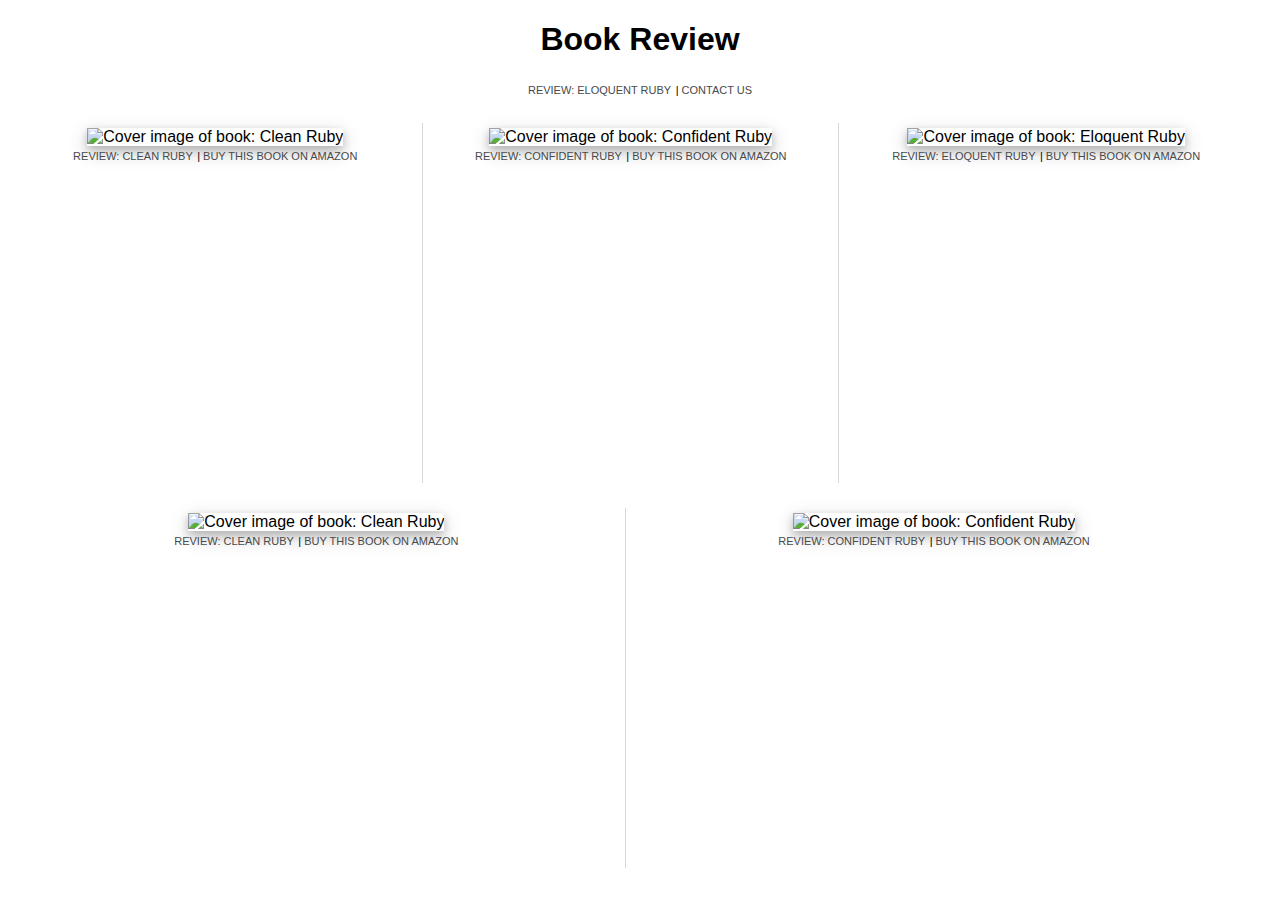
==== index.html @ 1aab6919 "css style sheet; html files" ====
<!DOCTYPE html>
<html>
    <head>
        <meta charset="UTF-8">
        <title>Book Review - Anna Kim</title>
        <link href="styles/style.css" rel="stylesheet">
    </head>
    <body>
        <header>
            <h1>Book Review</h1>
            <nav>
                <ul>
                    <li><a href="eloquent-ruby.html">REVIEW: ELOQUENT RUBY</a></li>
                    <li><a href="site-contact.html">CONTACT US</a></li>
                </ul>
            </nav>
        </header>
        <main>
            <div class="row">
                <div class="column">
                    <!-- <img src="img_snow.jpg" alt="Snow" style="width:100%"> -->
                    <img src="images/cover-clean_ruby.jpg" alt="Cover image of book: Clean Ruby">
                    <figcaption>
                        <ul>
                            <li><a href="">REVIEW: CLEAN RUBY</a></li>
                            <li><a href="https://www.amazon.com/Clean-Ruby-Crafting-Better-Rubyists-ebook/dp/B0825PGLR2">BUY THIS BOOK ON AMAZON</a></li>
                        </ul>
                    </figcaption>
                </div>
                <div class="divider"></div>
                <div class="column">
                    <img src="images/cover-confident_ruby.jpg" alt="Cover image of book: Confident Ruby">
                    <figcaption>
                        <ul>
                            <li><a href="">REVIEW: CONFIDENT RUBY</a></li>
                            <li><a href="https://www.amazon.com/Confident-Ruby-Patterns-Joyful-Coding-ebook/dp/B00ETE0D2S">BUY THIS BOOK ON AMAZON</a></li>
                        </ul>
                    </figcaption>
                </div>
                <div class="divider"></div>
                <div class="column">
                    <img src="images/cover-eloquent_ruby.jpg" alt="Cover image of book: Eloquent Ruby">
                    <figcaption>
                        <ul>
                            <li><a href="">REVIEW: ELOQUENT RUBY</a></li>
                            <li><a href="https://www.amazon.com/Eloquent-Ruby-Addison-Wesley-Professional/dp/0321584104">BUY THIS BOOK ON AMAZON</a></li>
                        </ul>
                    </figcaption>
                </div>
            </div>
            <div class="row">
                <div class="column-2">
                    <!-- <img src="img_snow.jpg" alt="Snow" style="width:100%"> -->
                    <img src="images/cover-clean_ruby.jpg" alt="Cover image of book: Clean Ruby">
                    <figcaption>
                        <ul>
                            <li><a href="">REVIEW: CLEAN RUBY</a></li>
                            <li><a href="https://www.amazon.com/Clean-Ruby-Crafting-Better-Rubyists-ebook/dp/B0825PGLR2">BUY THIS BOOK ON AMAZON</a></li>
                        </ul>
                    </figcaption>
                </div>
                <div class="divider"></div>
                <div class="column-2">
                    <img src="images/cover-confident_ruby.jpg" alt="Cover image of book: Confident Ruby">
                    <figcaption>
                        <ul>
                            <li><a href="">REVIEW: CONFIDENT RUBY</a></li>
                            <li><a href="https://www.amazon.com/Confident-Ruby-Patterns-Joyful-Coding-ebook/dp/B00ETE0D2S">BUY THIS BOOK ON AMAZON</a></li>
                        </ul>
                    </figcaption>
                </div>
            </div>
            <!-- <ul>
                <li>
                    <figure>
                        <img src="images/cover-clean_ruby.jpg" 
                             alt="Cover image of book: Clean Ruby">
                        <figcaption>
                            <ul>
                                <li><a href="">REVIEW: CLEAN RUBY</a></li>
                                <li><a href="https://www.amazon.com/Clean-Ruby-Crafting-Better-Rubyists-ebook/dp/B0825PGLR2">BUY THIS BOOK ON AMAZON</a></li>
                            </ul>
                        </figcaption>
                    </figure>
                </li>
                <li>
                    <figure>
                        <img src="images/cover-confident_ruby.jpg" 
                             alt="Cover image of book: Confident Ruby">
                        <figcaption>
                            <ul>
                                <li><a href="">REVIEW: ELOQUENT RUBY</a></li>
                                <li><a href="https://www.amazon.com/Confident-Ruby-Patterns-Joyful-Coding-ebook/dp/B00ETE0D2S">BUY THIS BOOK ON AMAZON</a></li>
                            </ul>
                        </figcaption>
                    </figure>
                </li>
            </ul> -->
        </main>
    </body>
</html>
---- styles/style.css ----
body {
  color: black;
  font-family: helvetica, sans-serif;
  text-align: center;
}

main {
  margin-top: 25px;
}

ul {
  list-style-type: none;
  margin: 0;
  padding: 0;
}

li {
  display: inline;
  font-size: 11px;
}

li:not(:first-child):before {
  content: " | ";
}

a:link {
  text-decoration: none;
  color: #48494a;
}

a:visited {
  text-decoration: none;
  color: #48494a;
}

a:hover {
  text-decoration: underline;
  color: black;
}

img {
  height: 360px;
  width: auto;
  box-shadow: 0 4px 8px 0 rgba(0, 0, 0, 0.2), 0 6px 20px 0 rgba(0, 0, 0, 0.19);
}

/* Three image containers (use 25% for four, and 50% for two, etc) */
.column {
  float: left;
  width: 32%;
  padding: 5px;
}

.column-2 {
  float: left;
  width: 48%;
  padding: 5px;
}

.divider {
  Float: left;
  height: 360px;
  width: 1px; /* edit this if you want */
  background-color: #d4d6d9
 } 

.row {
  margin-top: 25px;
}

/* Clear floats after image containers */
.row::after {
  content: "";
  clear: both;
  display: table;
}
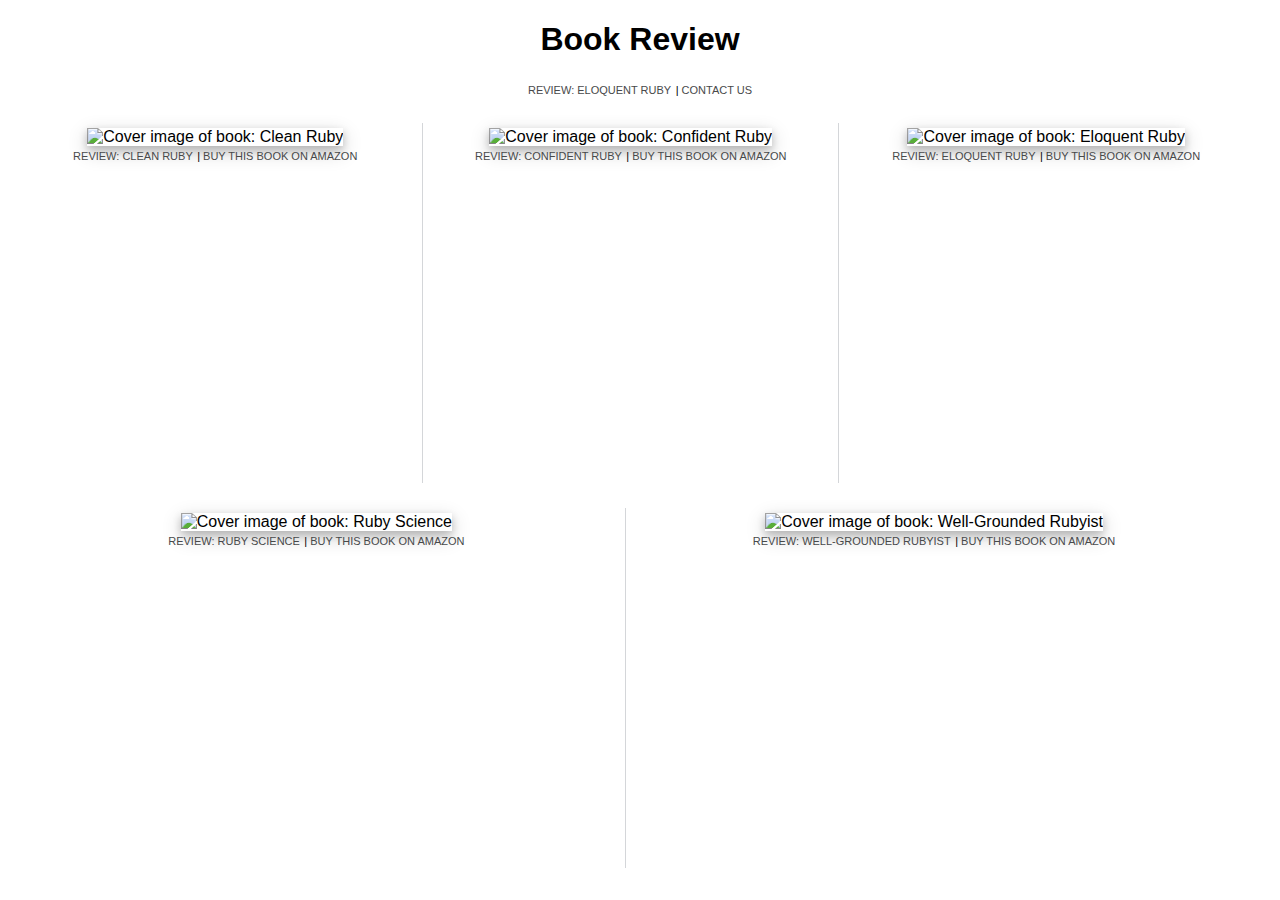
==== commit 1857ac73: "working on the review page" ====
--- a/index.html
+++ b/index.html
@@ -42,7 +42,7 @@
                     <img src="images/cover-eloquent_ruby.jpg" alt="Cover image of book: Eloquent Ruby">
                     <figcaption>
                         <ul>
-                            <li><a href="">REVIEW: ELOQUENT RUBY</a></li>
+                            <li><a href="eloquent-ruby.html">REVIEW: ELOQUENT RUBY</a></li>
                             <li><a href="https://www.amazon.com/Eloquent-Ruby-Addison-Wesley-Professional/dp/0321584104">BUY THIS BOOK ON AMAZON</a></li>
                         </ul>
                     </figcaption>
@@ -50,22 +50,21 @@
             </div>
             <div class="row">
                 <div class="column-2">
-                    <!-- <img src="img_snow.jpg" alt="Snow" style="width:100%"> -->
-                    <img src="images/cover-clean_ruby.jpg" alt="Cover image of book: Clean Ruby">
+                    <img src="images/cover-ruby_science.jpg" alt="Cover image of book: Ruby Science">
                     <figcaption>
                         <ul>
-                            <li><a href="">REVIEW: CLEAN RUBY</a></li>
-                            <li><a href="https://www.amazon.com/Clean-Ruby-Crafting-Better-Rubyists-ebook/dp/B0825PGLR2">BUY THIS BOOK ON AMAZON</a></li>
+                            <li><a href="">REVIEW: RUBY SCIENCE</a></li>
+                            <li><a href="">BUY THIS BOOK ON AMAZON</a></li>
                         </ul>
                     </figcaption>
                 </div>
                 <div class="divider"></div>
                 <div class="column-2">
-                    <img src="images/cover-confident_ruby.jpg" alt="Cover image of book: Confident Ruby">
+                    <img src="images/cover-well_grounded_rubyist.jpg" alt="Cover image of book: Well-Grounded Rubyist">
                     <figcaption>
                         <ul>
-                            <li><a href="">REVIEW: CONFIDENT RUBY</a></li>
-                            <li><a href="https://www.amazon.com/Confident-Ruby-Patterns-Joyful-Coding-ebook/dp/B00ETE0D2S">BUY THIS BOOK ON AMAZON</a></li>
+                            <li><a href="">REVIEW: WELL-GROUNDED RUBYIST</a></li>
+                            <li><a href="https://www.amazon.com/Well-Grounded-Rubyist-David-Black/dp/1617291692">BUY THIS BOOK ON AMAZON</a></li>
                         </ul>
                     </figcaption>
                 </div>
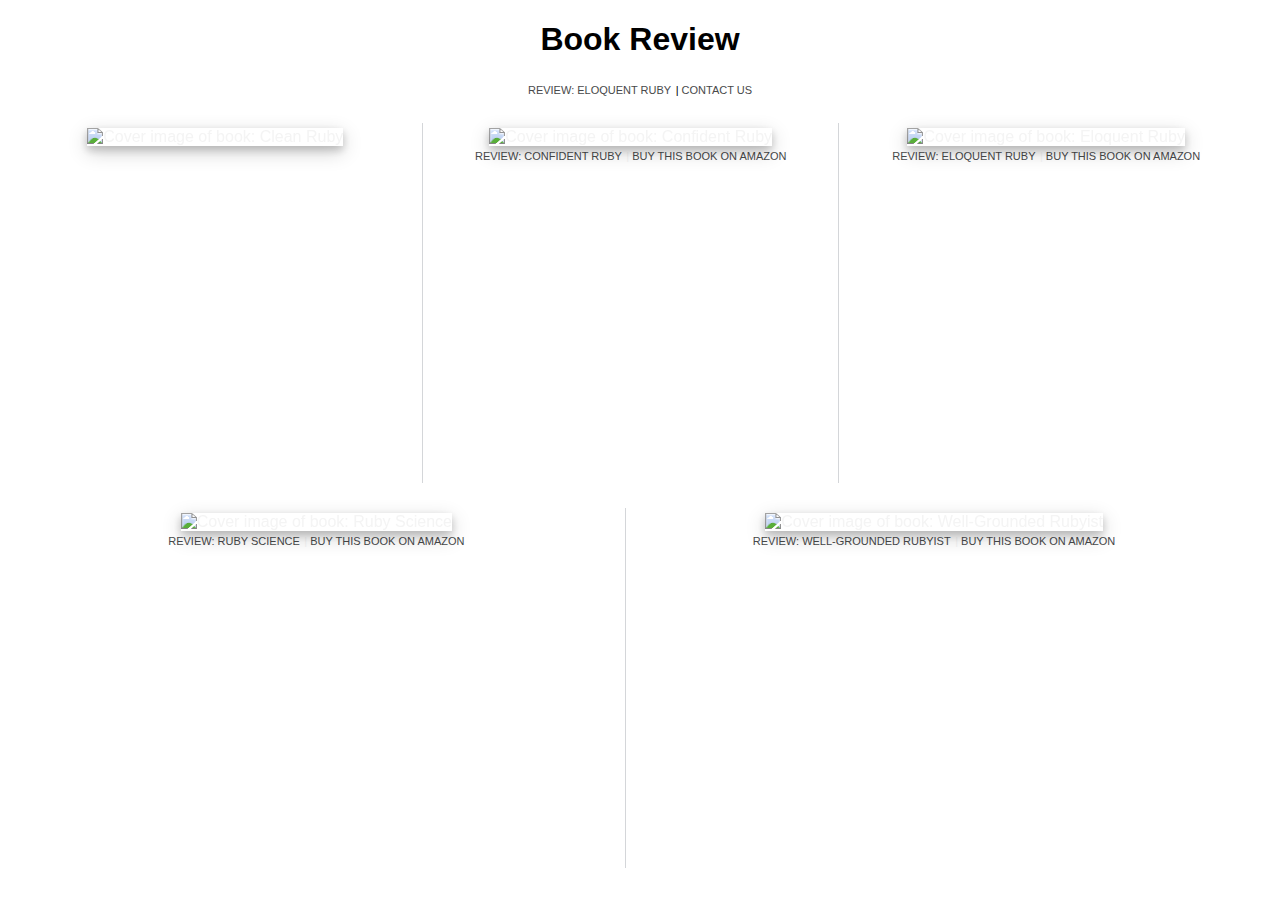
==== commit dd51a997: "making style adjustments" ====
--- a/index.html
+++ b/index.html
@@ -18,14 +18,21 @@
         <main>
             <div class="row">
                 <div class="column">
-                    <!-- <img src="img_snow.jpg" alt="Snow" style="width:100%"> -->
                     <img src="images/cover-clean_ruby.jpg" alt="Cover image of book: Clean Ruby">
-                    <figcaption>
+                    <!-- <figcaption>
                         <ul>
                             <li><a href="">REVIEW: CLEAN RUBY</a></li>
                             <li><a href="https://www.amazon.com/Clean-Ruby-Crafting-Better-Rubyists-ebook/dp/B0825PGLR2">BUY THIS BOOK ON AMAZON</a></li>
                         </ul>
-                    </figcaption>
+                    </figcaption> -->
+                    <div class="middle">
+                        <div class="text">
+                            <ul>
+                                <div class="hover-text"><a href="">REVIEW: CLEAN RUBY</a></li>
+                                <div class="hover-text"><a href="https://www.amazon.com/Clean-Ruby-Crafting-Better-Rubyists-ebook/dp/B0825PGLR2">BUY THIS BOOK ON AMAZON</a></li>
+                            </ul>
+                        </div>
+                    </div>
                 </div>
                 <div class="divider"></div>
                 <div class="column">
--- a/styles/style.css
+++ b/styles/style.css
@@ -6,6 +6,7 @@
 
 main {
   margin-top: 25px;
+  color: #f4f4f4;
 }
 
 ul {
@@ -35,17 +36,39 @@
 
 a:hover {
   text-decoration: underline;
-  color: black;
+  color: #4191CC;
 }
 
 img {
   height: 360px;
   width: auto;
   box-shadow: 0 4px 8px 0 rgba(0, 0, 0, 0.2), 0 6px 20px 0 rgba(0, 0, 0, 0.19);
+  opacity: 1;
+  /* display: block; */
+  /* width: 100%;
+  height: auto; */
+  transition: .5s ease;
+  backface-visibility: hidden;
+}
+
+img:hover {
+  opacity: 0.3;
+}
+
+.row {
+  margin-top: 25px;
+}
+
+/* Clear floats after image containers */
+.row::after {
+  content: "";
+  clear: both;
+  display: table;
 }
 
 /* Three image containers (use 25% for four, and 50% for two, etc) */
 .column {
+  position: relative;
   float: left;
   width: 32%;
   padding: 5px;
@@ -64,13 +87,26 @@
   background-color: #d4d6d9
  } 
 
-.row {
-  margin-top: 25px;
+.middle {
+  transition: .5s ease;
+  opacity: 0;
+  /* display: inline-block; */
+  position: absolute;
+  top: 50%;
+  left: 50%;
+  transform: translate(-50%, -50%);
+  -ms-transform: translate(-50%, -50%);
+  text-align: center;
+ }
+
+.middle:hover {
+  opacity: 1;
 }
 
-/* Clear floats after image containers */
-.row::after {
-  content: "";
-  clear: both;
-  display: table;
-}
+.text {
+  background-color: #4CAF50;
+  color: white;
+  position: relative;
+  font-size: 16px;
+  padding: 16px 32px;
+}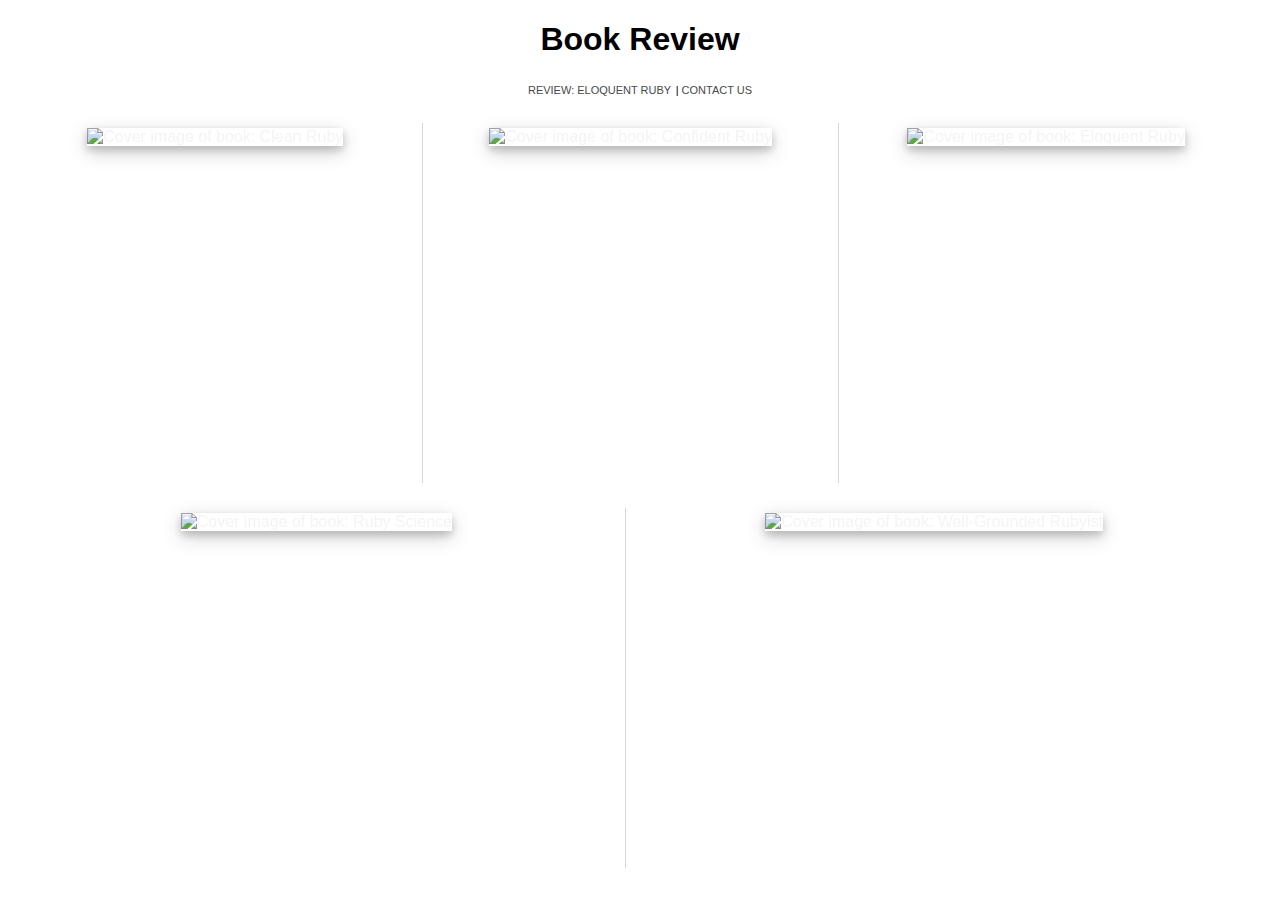
==== commit 22218b96: "added hover features to images on index.html" ====
--- a/index.html
+++ b/index.html
@@ -25,83 +25,45 @@
                             <li><a href="https://www.amazon.com/Clean-Ruby-Crafting-Better-Rubyists-ebook/dp/B0825PGLR2">BUY THIS BOOK ON AMAZON</a></li>
                         </ul>
                     </figcaption> -->
-                    <div class="middle">
-                        <div class="text">
-                            <ul>
-                                <div class="hover-text"><a href="">REVIEW: CLEAN RUBY</a></li>
-                                <div class="hover-text"><a href="https://www.amazon.com/Clean-Ruby-Crafting-Better-Rubyists-ebook/dp/B0825PGLR2">BUY THIS BOOK ON AMAZON</a></li>
-                            </ul>
-                        </div>
+                    <div class="hover-middle">
+                        <div><a href="">REVIEW: CLEAN RUBY</a></div>
+                        <div><a href="https://www.amazon.com/Clean-Ruby-Crafting-Better-Rubyists-ebook/dp/B0825PGLR2">BUY NOW ON AMAZON</a></div>
                     </div>
                 </div>
                 <div class="divider"></div>
                 <div class="column">
                     <img src="images/cover-confident_ruby.jpg" alt="Cover image of book: Confident Ruby">
-                    <figcaption>
-                        <ul>
-                            <li><a href="">REVIEW: CONFIDENT RUBY</a></li>
-                            <li><a href="https://www.amazon.com/Confident-Ruby-Patterns-Joyful-Coding-ebook/dp/B00ETE0D2S">BUY THIS BOOK ON AMAZON</a></li>
-                        </ul>
-                    </figcaption>
+                    <div class="hover-middle">
+                        <div><a href="">REVIEW: CONFIDENT RUBY</a></div>
+                        <div><a href="https://www.amazon.com/Confident-Ruby-Patterns-Joyful-Coding-ebook/dp/B00ETE0D2S">BUY NOW ON AMAZON</a></div>
+                    </div>
                 </div>
                 <div class="divider"></div>
                 <div class="column">
                     <img src="images/cover-eloquent_ruby.jpg" alt="Cover image of book: Eloquent Ruby">
-                    <figcaption>
-                        <ul>
-                            <li><a href="eloquent-ruby.html">REVIEW: ELOQUENT RUBY</a></li>
-                            <li><a href="https://www.amazon.com/Eloquent-Ruby-Addison-Wesley-Professional/dp/0321584104">BUY THIS BOOK ON AMAZON</a></li>
-                        </ul>
-                    </figcaption>
+                    <div class="hover-middle">
+                        <div><a href="eloquent-ruby.html">REVIEW: ELOQUENT RUBY</a></div>
+                        <div><a href="https://www.amazon.com/Eloquent-Ruby-Addison-Wesley-Professional/dp/0321584104">BUY NOW ON AMAZON</a></div>
+                    </div>
                 </div>
             </div>
             <div class="row">
                 <div class="column-2">
                     <img src="images/cover-ruby_science.jpg" alt="Cover image of book: Ruby Science">
-                    <figcaption>
-                        <ul>
-                            <li><a href="">REVIEW: RUBY SCIENCE</a></li>
-                            <li><a href="">BUY THIS BOOK ON AMAZON</a></li>
-                        </ul>
-                    </figcaption>
+                    <div class="hover-middle">
+                        <div><a href="">REVIEW: RUBY SCIENCE</a></div>
+                        <div><a href="">BUY NOW ON AMAZON</a></div>
+                    </div>
                 </div>
                 <div class="divider"></div>
                 <div class="column-2">
                     <img src="images/cover-well_grounded_rubyist.jpg" alt="Cover image of book: Well-Grounded Rubyist">
-                    <figcaption>
-                        <ul>
-                            <li><a href="">REVIEW: WELL-GROUNDED RUBYIST</a></li>
-                            <li><a href="https://www.amazon.com/Well-Grounded-Rubyist-David-Black/dp/1617291692">BUY THIS BOOK ON AMAZON</a></li>
-                        </ul>
-                    </figcaption>
+                    <div class="hover-middle">
+                        <div><a href="">REVIEW: WELL-GROUNDED RUBYIST</a></div>
+                        <div><a href="https://www.amazon.com/Well-Grounded-Rubyist-David-Black/dp/1617291692">BUY NOW ON AMAZON</a></div>
+                    </div>
                 </div>
             </div>
-            <!-- <ul>
-                <li>
-                    <figure>
-                        <img src="images/cover-clean_ruby.jpg" 
-                             alt="Cover image of book: Clean Ruby">
-                        <figcaption>
-                            <ul>
-                                <li><a href="">REVIEW: CLEAN RUBY</a></li>
-                                <li><a href="https://www.amazon.com/Clean-Ruby-Crafting-Better-Rubyists-ebook/dp/B0825PGLR2">BUY THIS BOOK ON AMAZON</a></li>
-                            </ul>
-                        </figcaption>
-                    </figure>
-                </li>
-                <li>
-                    <figure>
-                        <img src="images/cover-confident_ruby.jpg" 
-                             alt="Cover image of book: Confident Ruby">
-                        <figcaption>
-                            <ul>
-                                <li><a href="">REVIEW: ELOQUENT RUBY</a></li>
-                                <li><a href="https://www.amazon.com/Confident-Ruby-Patterns-Joyful-Coding-ebook/dp/B00ETE0D2S">BUY THIS BOOK ON AMAZON</a></li>
-                            </ul>
-                        </figcaption>
-                    </figure>
-                </li>
-            </ul> -->
         </main>
     </body>
 </html>--- a/styles/style.css
+++ b/styles/style.css
@@ -35,7 +35,7 @@
 }
 
 a:hover {
-  text-decoration: underline;
+  /* text-decoration: underline; */
   color: #4191CC;
 }
 
@@ -44,15 +44,8 @@
   width: auto;
   box-shadow: 0 4px 8px 0 rgba(0, 0, 0, 0.2), 0 6px 20px 0 rgba(0, 0, 0, 0.19);
   opacity: 1;
-  /* display: block; */
-  /* width: 100%;
-  height: auto; */
   transition: .5s ease;
   backface-visibility: hidden;
-}
-
-img:hover {
-  opacity: 0.3;
 }
 
 .row {
@@ -75,38 +68,75 @@
 }
 
 .column-2 {
+  position: relative;
   float: left;
   width: 48%;
   padding: 5px;
 }
 
 .divider {
-  Float: left;
+  float: left;
   height: 360px;
   width: 1px; /* edit this if you want */
   background-color: #d4d6d9
- } 
+ }
 
-.middle {
-  transition: .5s ease;
+/* .column div {
+  position: absolute;
+  background: gray;
+  color: white;
   opacity: 0;
-  /* display: inline-block; */
+  visibility: hidden;
+  -webkit-transition: visibility 0s, opacity 0.5s linear; 
+  transition: visibility 0s, opacity 0.5s linear;
+  text-align: center;
+ } */
+
+/* .hover-text:hover {
+  opacity: 1;
+} */
+
+/* .column:hover div { */
+  /* background-color: #4CAF50;
+  color: white; */
+  /* position: relative;
+  font-size: 12px;
+  padding: 6px 32px;
+  visibility: visible;
+  opacity: 0.7;
+} */
+
+.hover-middle {
+  /* transition: .5s ease; */
+  /* transition: visibility 0s, opacity 0.5s linear; */
+  opacity: 0;
   position: absolute;
   top: 50%;
   left: 50%;
   transform: translate(-50%, -50%);
   -ms-transform: translate(-50%, -50%);
   text-align: center;
- }
-
-.middle:hover {
-  opacity: 1;
 }
 
-.text {
-  background-color: #4CAF50;
-  color: white;
-  position: relative;
-  font-size: 16px;
-  padding: 16px 32px;
-}+.column:hover .hover-middle {
+  opacity: 0.8;
+}
+
+.column-2:hover .hover-middle {
+  opacity: 0.8;
+}
+
+.column:hover img {
+  opacity: 0.3;
+}
+
+.column-2:hover img {
+  opacity: 0.3;
+}
+
+.hover-middle div {
+  background-color: #d4d6d9;
+  color: #48494a;
+  font-size: 10px;
+  padding: 8px 32px;
+}
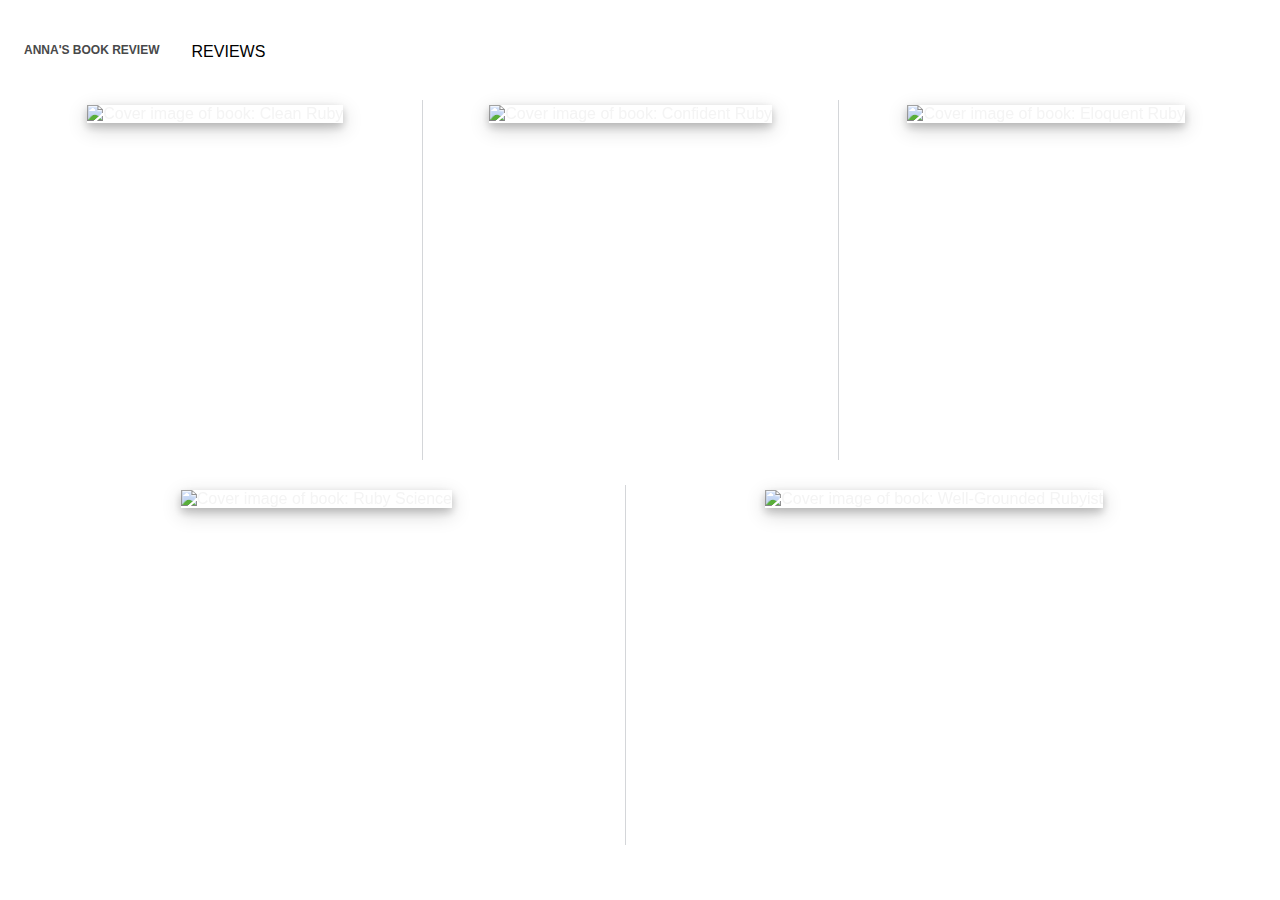
==== commit aaf4554f: "navbar styling" ====
--- a/index.html
+++ b/index.html
@@ -7,13 +7,28 @@
     </head>
     <body>
         <header>
-            <h1>Book Review</h1>
-            <nav>
+            <!-- <h1>Book Review</h1> -->
+            <!-- <nav>
                 <ul>
                     <li><a href="eloquent-ruby.html">REVIEW: ELOQUENT RUBY</a></li>
                     <li><a href="site-contact.html">CONTACT US</a></li>
                 </ul>
-            </nav>
+            </nav> -->
+            <div class="navbar">
+                <h1><a href="index.html">ANNA'S BOOK REVIEW</a></h1>
+                <div class="review-dropdown">
+                    <button class="dropbtn">REVIEWS
+                        <i class="fa fa-caret-down"></i>
+                    </button>
+                    <div class="dropdown-content">
+                        <a href="">Clean Ruby</a>
+                        <a href="">Confident Ruby</a>
+                        <a href="eloquent-ruby.html">Eloquent Ruby</a>
+                        <a href="">Ruby Science</a>
+                        <a href="">Well-Grounded Rubyist</a>
+                    </div>
+                </div>
+            </div>
         </header>
         <main>
             <div class="row">
--- a/styles/style.css
+++ b/styles/style.css
@@ -1,12 +1,75 @@
 body {
   color: black;
   font-family: helvetica, sans-serif;
-  text-align: center;
+  /* text-align: center; */
+}
+
+.navbar {
+  overflow: hidden;
+  /* background-color: #333; */
+}
+
+/* .navbar h1 {
+  font-size: 12px;
+} */
+
+/* Links inside the navbar */
+.navbar a {
+  float: left;
+  font-size: 12px;
+  /* color: white; */
+  text-align: center;
+  padding: 14px 16px;
+  text-decoration: none;
+}
+
+/* The dropdown container */
+.review-dropdown {
+  float: left;
+  overflow: hidden;
+}
+
+/* Dropdown button */
+.review-dropdown .dropbtn {
+  font-size: 16px;
+  border: none;
+  outline: none;
+  /* color: white; */
+  padding: 14px 16px;
+  background-color: inherit;
+  font-family: inherit; /* Important for vertical align on mobile phones */
+  margin: 0; /* Important for vertical align on mobile phones */
+}
+
+/* Dropdown content (hidden by default) */
+.dropdown-content {
+  display: none;
+  position: absolute;
+  background-color: #f9f9f9;
+  min-width: 160px;
+  box-shadow: 0px 8px 16px 0px rgba(0,0,0,0.2);
+  z-index: 1;
+}
+
+/* Links inside the dropdown */
+.dropdown-content a {
+  float: none;
+  /* color: black; */
+  padding: 12px 16px;
+  text-decoration: none;
+  display: block;
+  text-align: left;
+}
+
+/* Show the dropdown menu on hover */
+.review-dropdown:hover .dropdown-content {
+  display: block;
 }
 
 main {
   margin-top: 25px;
   color: #f4f4f4;
+  text-align: center;
 }
 
 ul {
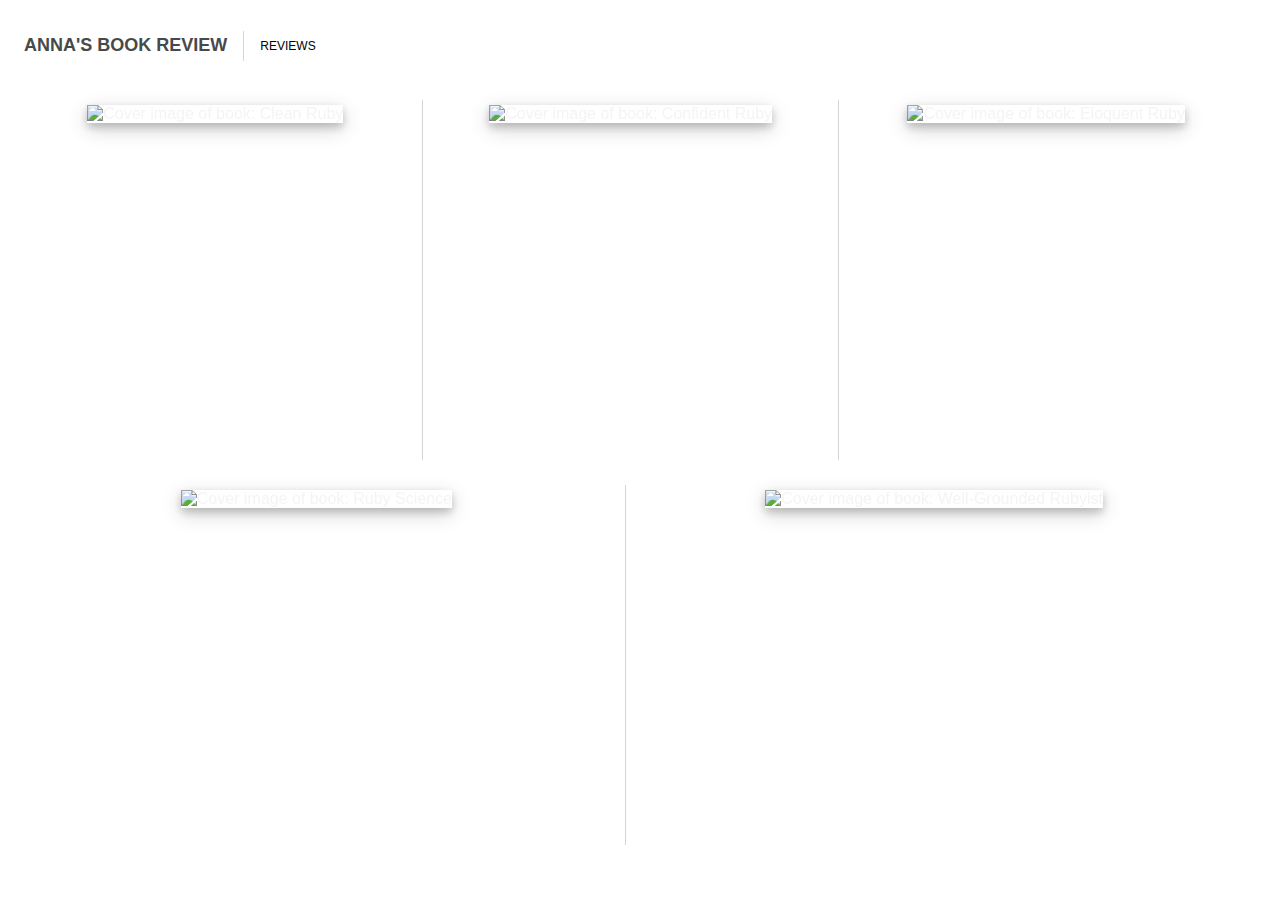
==== commit 901abb5d: "finished up navbar; fixing up eloquent-ruby page" ====
--- a/index.html
+++ b/index.html
@@ -16,6 +16,7 @@
             </nav> -->
             <div class="navbar">
                 <h1><a href="index.html">ANNA'S BOOK REVIEW</a></h1>
+                <div class="divider"></div>
                 <div class="review-dropdown">
                     <button class="dropbtn">REVIEWS
                         <i class="fa fa-caret-down"></i>
--- a/styles/style.css
+++ b/styles/style.css
@@ -5,13 +5,26 @@
 }
 
 .navbar {
-  overflow: hidden;
-  /* background-color: #333; */
-}
-
-/* .navbar h1 {
-  font-size: 12px;
-} */
+  /* overflow: hidden; */
+  background-color: white;
+  display: flex;
+  align-items: center;
+  position: fixed;
+  top: 0;
+  width: 100%;
+  z-index: 1;
+}
+
+.navbar h1 a {
+  font-size: 18px;
+}
+
+.navbar .divider {
+  float: left;
+  height: 30px;
+  width: 1px; /* edit this if you want */
+  background-color: #d4d6d9
+ }
 
 /* Links inside the navbar */
 .navbar a {
@@ -31,7 +44,7 @@
 
 /* Dropdown button */
 .review-dropdown .dropbtn {
-  font-size: 16px;
+  font-size: 12px;
   border: none;
   outline: none;
   /* color: white; */
@@ -67,7 +80,7 @@
 }
 
 main {
-  margin-top: 25px;
+  margin-top: 100px;
   color: #f4f4f4;
   text-align: center;
 }
@@ -80,7 +93,7 @@
 
 li {
   display: inline;
-  font-size: 11px;
+  font-size: 10px;
 }
 
 li:not(:first-child):before {
